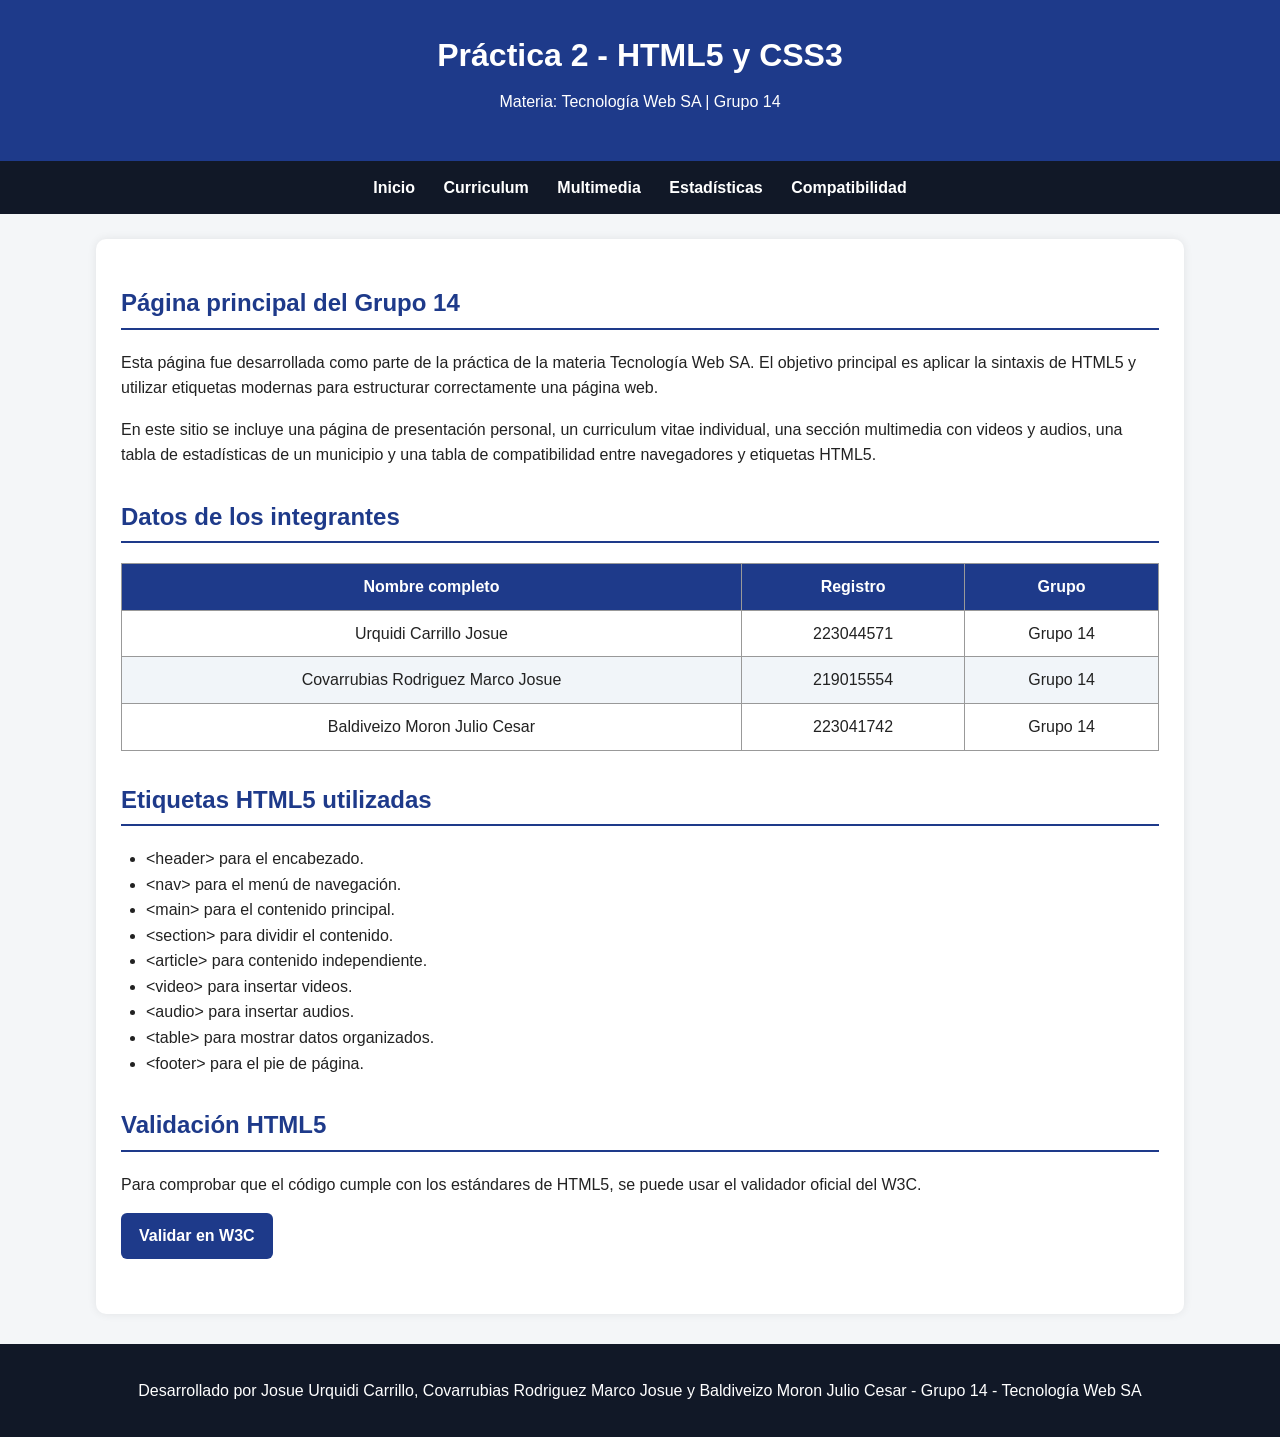
==== index.html @ 75c3904a "1er commit" ====
<!DOCTYPE html>
<html lang="es">
<head>
    <meta charset="UTF-8">
    <meta name="viewport" content="width=device-width, initial-scale=1.0">
    <title>Práctica 2 - HTML5</title>
    <link rel="stylesheet" href="css/estilos.css">
</head>
<body>

    <header>
        <h1>Práctica 2 - HTML5 y CSS3</h1>
        <p>Materia: Tecnología Web SA | Grupo 14</p>
    </header>

    <nav>
        <a href="index.html">Inicio</a>
        <a href="cv.html">Curriculum</a>
        <a href="multimedia.html">Multimedia</a>
        <a href="estadisticas.html">Estadísticas</a>
        <a href="compatibilidad.html">Compatibilidad</a>
    </nav>

    <main>
        <section>
            <h2>Página principal del Grupo 14</h2>
            <p>
                Esta página fue desarrollada como parte de la práctica de la materia
                Tecnología Web SA. El objetivo principal es aplicar la sintaxis de HTML5
                y utilizar etiquetas modernas para estructurar correctamente una página web.
            </p>

            <p>
                En este sitio se incluye una página de presentación personal, un curriculum
                vitae individual, una sección multimedia con videos y audios, una tabla de
                estadísticas de un municipio y una tabla de compatibilidad entre navegadores
                y etiquetas HTML5.
            </p>
        </section>

        <section>
            <h2>Datos de los integrantes</h2>

            <table>
                <thead>
                    <tr>
                        <th>Nombre completo</th>
                        <th>Registro</th>
                        <th>Grupo</th>
                    </tr>
                </thead>
                <tbody>
                    <tr>
                        <td>Urquidi Carrillo Josue</td>
                        <td>223044571</td>
                        <td>Grupo 14</td>
                    </tr>
                    <tr>
                        <td>Covarrubias Rodriguez Marco Josue</td>
                        <td>219015554</td>
                        <td>Grupo 14</td>
                    </tr>
                    <tr>
                        <td>Baldiveizo Moron Julio Cesar</td>
                        <td>223041742</td>
                        <td>Grupo 14</td>
                    </tr>
                </tbody>
            </table>
        </section>

        <section>
            <h2>Etiquetas HTML5 utilizadas</h2>
            <ul>
                <li>&lt;header&gt; para el encabezado.</li>
                <li>&lt;nav&gt; para el menú de navegación.</li>
                <li>&lt;main&gt; para el contenido principal.</li>
                <li>&lt;section&gt; para dividir el contenido.</li>
                <li>&lt;article&gt; para contenido independiente.</li>
                <li>&lt;video&gt; para insertar videos.</li>
                <li>&lt;audio&gt; para insertar audios.</li>
                <li>&lt;table&gt; para mostrar datos organizados.</li>
                <li>&lt;footer&gt; para el pie de página.</li>
            </ul>
        </section>

        <section>
            <h2>Validación HTML5</h2>
            <p>
                Para comprobar que el código cumple con los estándares de HTML5,
                se puede usar el validador oficial del W3C.
            </p>
            <a class="boton" href="https://validator.w3.org/" target="_blank">
                Validar en W3C
            </a>
        </section>
    </main>

    <footer>
        <p>
            Desarrollado por Josue Urquidi Carrillo, Covarrubias Rodriguez Marco Josue
            y Baldiveizo Moron Julio Cesar - Grupo 14 - Tecnología Web SA
        </p>
    </footer>

</body>
</html>
---- css/estilos.css ----
* {
    box-sizing: border-box;
}

body {
    font-family: Arial, Helvetica, sans-serif;
    margin: 0;
    background-color: #f4f6f8;
    color: #222;
    line-height: 1.6;
}

header {
    background-color: #1e3a8a;
    color: white;
    text-align: center;
    padding: 30px 20px;
}

header h1 {
    margin: 0;
    font-size: 32px;
}

header p {
    margin-top: 8px;
    font-size: 16px;
}

nav {
    background-color: #111827;
    text-align: center;
    padding: 14px;
}

nav a {
    color: white;
    text-decoration: none;
    margin: 0 12px;
    font-weight: bold;
}

nav a:hover {
    color: #93c5fd;
}

main {
    width: 85%;
    margin: 25px auto;
    background-color: white;
    padding: 25px;
    border-radius: 10px;
    box-shadow: 0 0 10px rgba(0,0,0,0.08);
}

section {
    margin-bottom: 30px;
}

article {
    margin-bottom: 25px;
}

h2 {
    color: #1e3a8a;
    border-bottom: 2px solid #1e3a8a;
    padding-bottom: 5px;
}

h3 {
    color: #111827;
}

.perfil {
    display: flex;
    gap: 25px;
    align-items: center;
    flex-wrap: wrap;
}

.perfil img {
    border-radius: 10px;
    border: 3px solid #1e3a8a;
    background-color: #e5e7eb;
}

ul {
    padding-left: 25px;
}

table {
    width: 100%;
    border-collapse: collapse;
    margin-top: 15px;
    overflow-x: auto;
}

th {
    background-color: #1e3a8a;
    color: white;
}

th, td {
    border: 1px solid #999;
    padding: 10px;
    text-align: center;
    vertical-align: middle;
}

tr:nth-child(even) {
    background-color: #f1f5f9;
}

video {
    max-width: 100%;
    border-radius: 8px;
    border: 2px solid #ddd;
}

audio {
    width: 100%;
    max-width: 400px;
}

.boton {
    background-color: #1e3a8a;
    color: white;
    padding: 10px 18px;
    text-decoration: none;
    border-radius: 6px;
    display: inline-block;
    font-weight: bold;
}

.boton:hover {
    background-color: #2563eb;
}

footer {
    background-color: #111827;
    color: white;
    text-align: center;
    padding: 18px;
    margin-top: 30px;
}

@media (max-width: 768px) {
    main {
        width: 95%;
        padding: 15px;
    }

    nav a {
        display: block;
        margin: 8px 0;
    }

    .perfil {
        flex-direction: column;
        text-align: center;
    }

    table {
        font-size: 14px;
    }
}
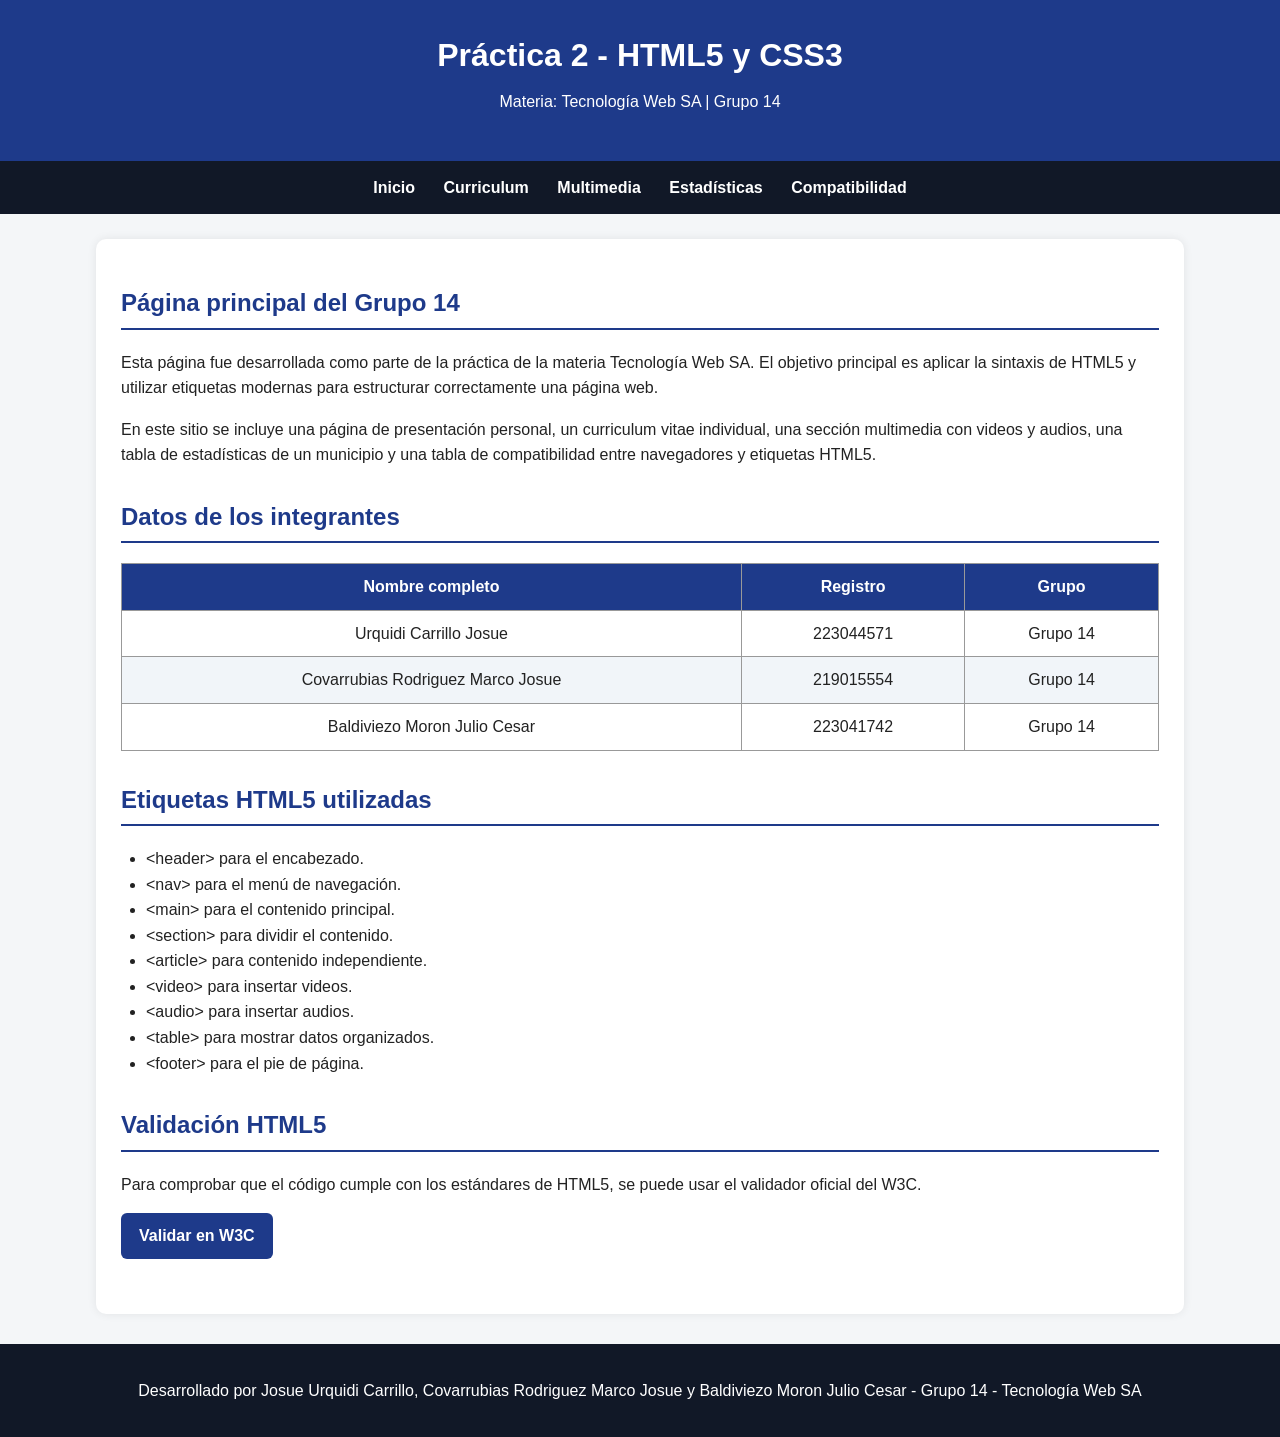
==== commit 55965308: "zzz" ====
--- a/index.html
+++ b/index.html
@@ -61,7 +61,7 @@
                         <td>Grupo 14</td>
                     </tr>
                     <tr>
-                        <td>Baldiveizo Moron Julio Cesar</td>
+                        <td>Baldiviezo Moron Julio Cesar</td>
                         <td>223041742</td>
                         <td>Grupo 14</td>
                     </tr>
@@ -99,7 +99,7 @@
     <footer>
         <p>
             Desarrollado por Josue Urquidi Carrillo, Covarrubias Rodriguez Marco Josue
-            y Baldiveizo Moron Julio Cesar - Grupo 14 - Tecnología Web SA
+            y Baldiviezo Moron Julio Cesar - Grupo 14 - Tecnología Web SA
         </p>
     </footer>
 
--- a/css/estilos.css
+++ b/css/estilos.css
@@ -163,4 +163,29 @@
     table {
         font-size: 14px;
     }
+}
+
+.contenedor-cv {
+    display: grid;
+    grid-template-columns: repeat(3, 1fr);
+    gap: 25px;
+}
+
+.tarjeta-cv {
+    background-color: #f8fafc;
+    border: 1px solid #cbd5e1;
+    border-radius: 10px;
+    padding: 20px;
+    text-align: center;
+    box-shadow: 0 0 8px rgba(0,0,0,0.06);
+}
+
+.tarjeta-cv h3 {
+    color: #1e3a8a;
+}
+
+@media (max-width: 900px) {
+    .contenedor-cv {
+        grid-template-columns: 1fr;
+    }
 }
